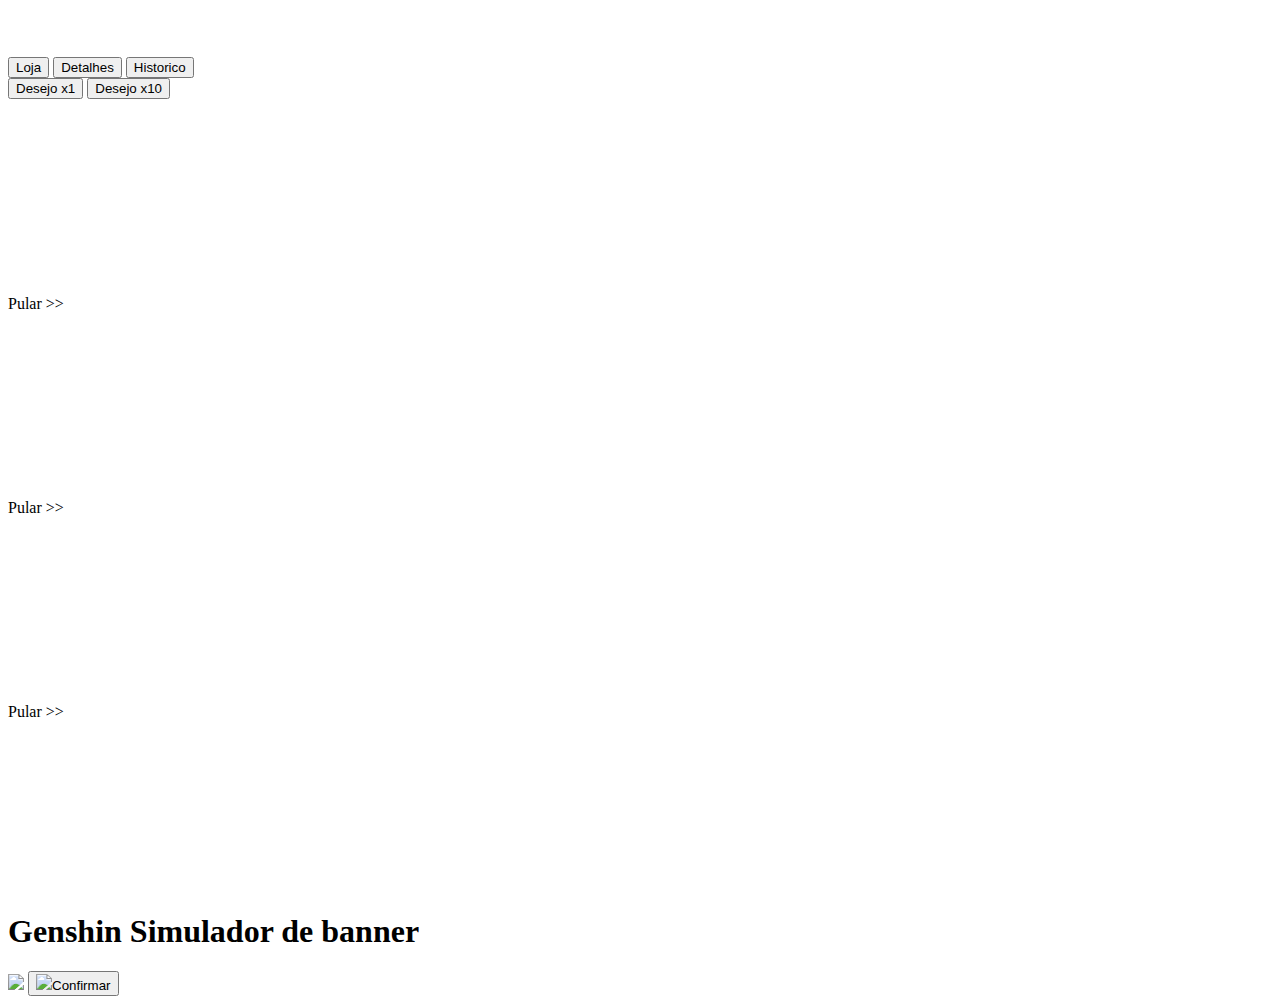
==== index.html @ 699201cf "Update index.html" ====
<!DOCTYPE html>
<html lang="en">
<head>
    <meta charset="UTF-8">
    <meta http-equiv="X-UA-Compatible" content="IE=edge">
    <meta name="viewport" content="width=device-width, initial-scale=1.0">
    <link rel="stylesheet" href="css/fontawesome.min.css">
    <link rel="stylesheet" href="css/all.min.css">
    <script src="https://kit.fontawesome.com/a076d05399.js"></script>
    <script src="https://kit.fontawesome.com/95442199ab.js" crossorigin="anonymous"></script>
    <link rel="stylesheet" href="_css/styles.css">
    <title>Document</title>
</head>




<body id="corpo">
    
    

        <audio src="genshin_images/wishmusic.mp3" allow="autoplay" loop  style="display:none" id="iframeAudio">
        </audio>
        <audio src="genshin_images/buttoneffect.mp3" style="display:none" id="buttoneffect">
        </audio>
        <audio src="genshin_images/pushsound.mp3" style="display:none" id="pushsound">
        </audio>  
        

<main id="principal">

<div class="banners">
    <h1></h1>
    <div class="bannericon">
  <img id="banneroption" src="/genshin_images/zhongliimage2.png" alt="">
  </div>
</div>

<div class="banner">
 <img src="/genshin_images/bannerzhongli.svg" alt="">
</div>

<div class="buttons">
    
    <div class="left">
    <button>Loja</button>
    <button>Detalhes</button>
    <button>Historico</button>
     </div>

    <div class="right">
    <button onclick="push1()">Desejo x1</button>
    <button onclick="push10()">Desejo x10</button>
    </div>

</div>

<div class="modal" id="modal">
    <i onclick="fechar()" class="fa-solid fa-circle-xmark"></i>
    <div id="div1" class="item1"><img src="" alt="" class="item" id="item1"></div>
    <div id="div1" class="item2"><img src="" alt="" class="item" id="item2"></div>
    <div class="item3"><img src="" alt="" class="item" id="item3"></div>
    <div class="item4"><img src="" alt="" class="item" id="item4"></div>
    <div class="item5"><img src="" alt="" class="item" id="item5"></div>
    <div class="item6"><img src="" alt="" class="item" id="item6"></div>
    <div class="item7"><img src="" alt="" class="item" id="item7"></div>
    <div class="item8"><img src="" alt="" class="item" id="item8"></div>
    <div class="item9"><img src="" alt="" class="item" id="item9"></div>
    <div class="item10"><img src=""alt="" class="item" id="item10"></div>
    
</div>



<div class="modalvideo" id="modalvideo">
    <p id="skip" onclick="pular()">Pular >></p>
    <video over  id="videoshot5">
        <source src="/genshin_images/5starwish.mp4" type="video/mp4" />
        </video>  
</div>

<div class="modalvideo2" id="modalvideo2">
    <p id="skip" onclick="pular()">Pular >></p>
    <video over  id="videoshot">
        <source src="/genshin_images/4starsshot.mp4" type="video/mp4" />
        </video>
</div>

<div class="modalvideo3" id="modalvideo3">
    <p id="skip" onclick="pular()">Pular >></p>
    <video over id="videoshot3">
        <source src="/genshin_images/3starshot.mp4" type="video/mp4" />
        </video>
</div>





</main>



<div class="dialog" id="dialog">
    <h1>Genshin Simulador de banner</h1>
    <img id="characters" src="/genshin_images/popupimage.png">
    <button id="confirm"><img src="/genshin_images/circle.png">Confirmar</button>
    </div>

</body>

<script type="text/javascript" src="/_javascript/scripts.js"></script>



</html>
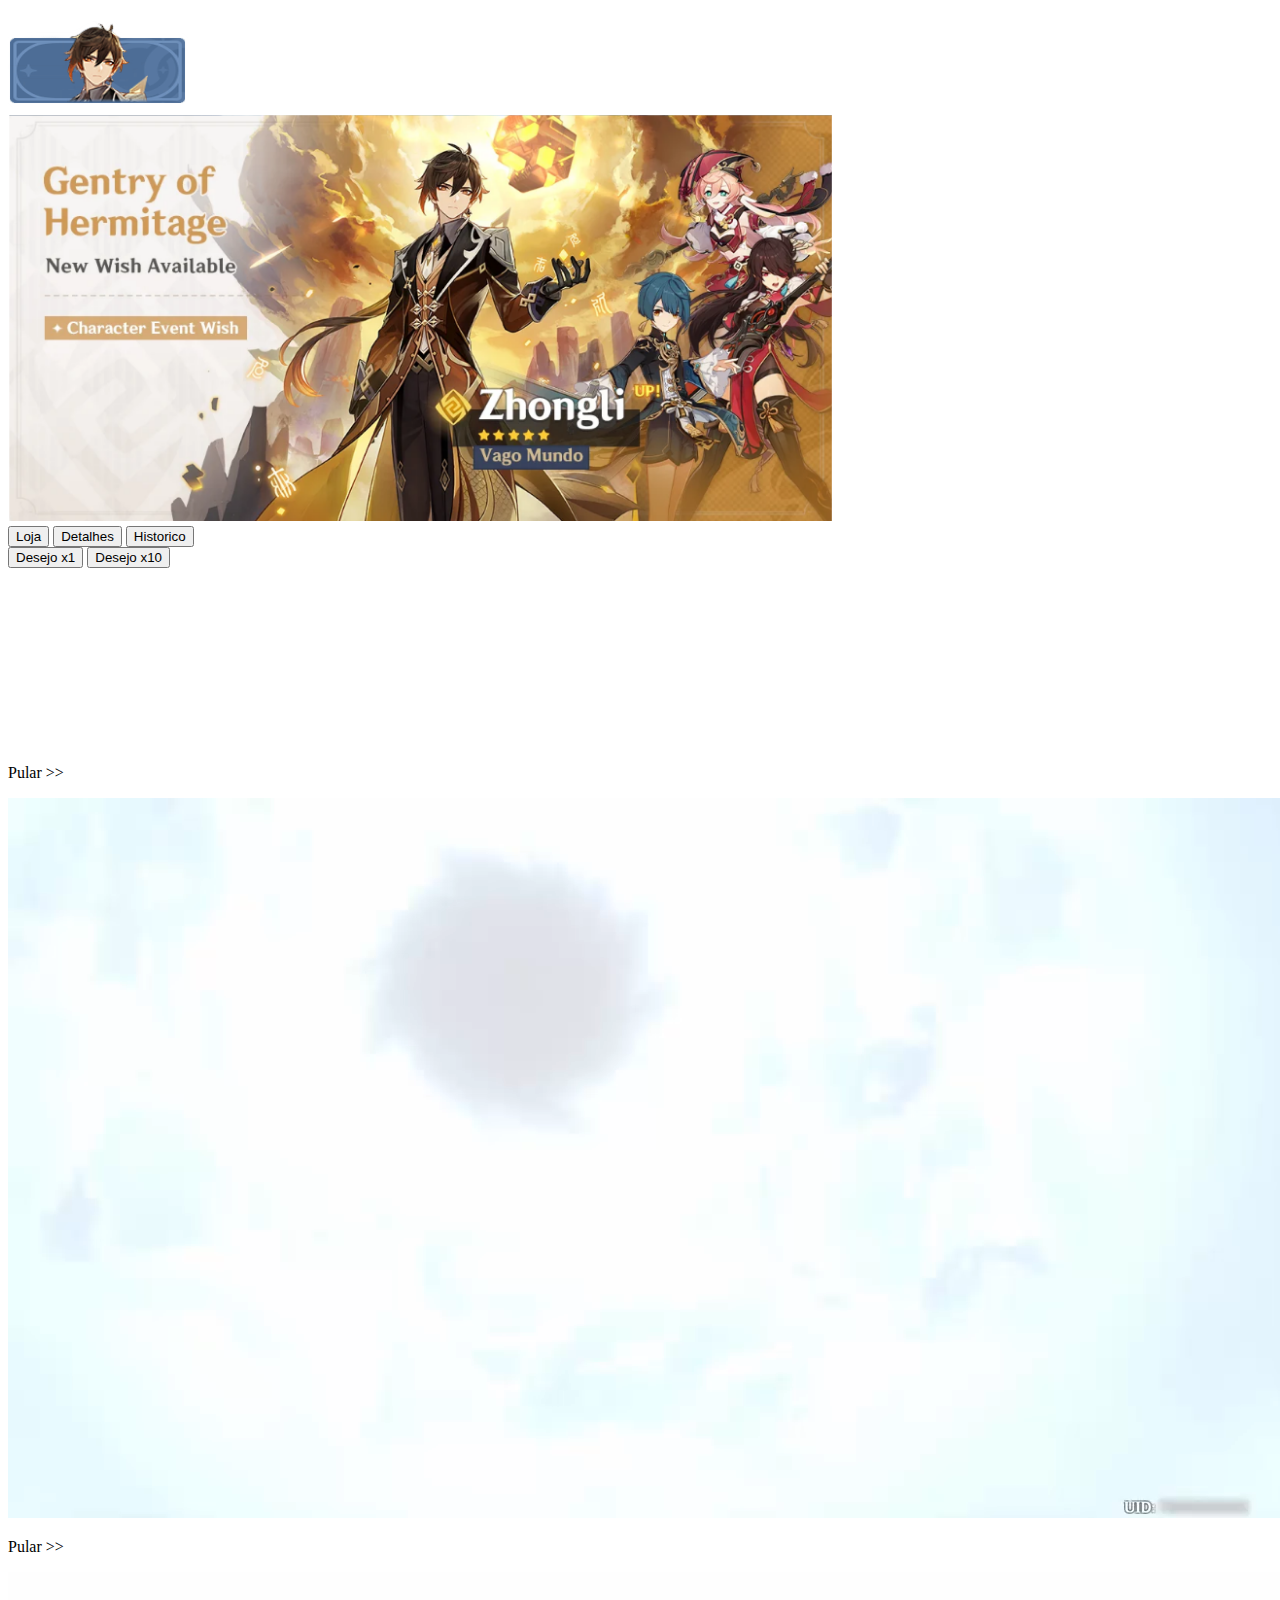
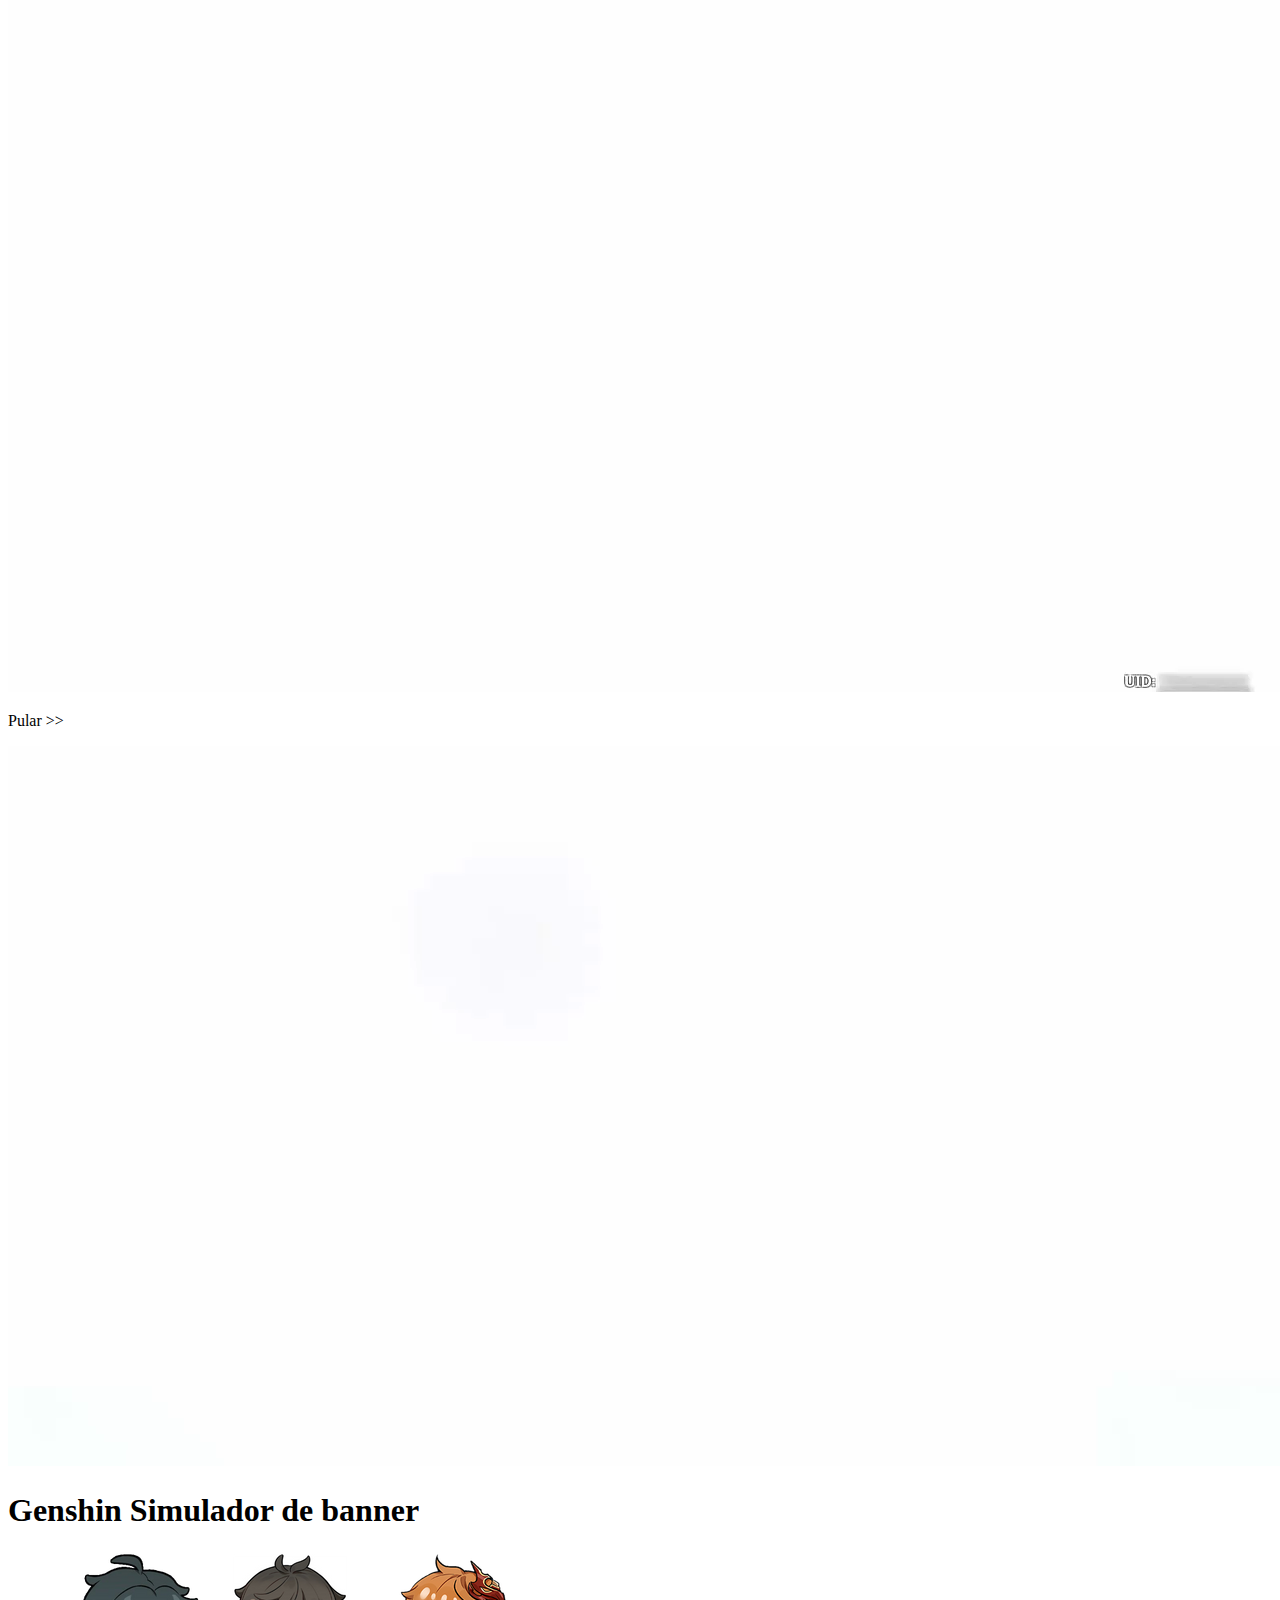
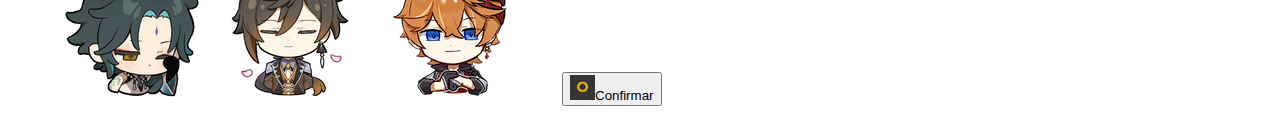
==== commit 5aa80de6: "Update index.html" ====
--- a/index.html
+++ b/index.html
@@ -9,6 +9,8 @@
     <script src="https://kit.fontawesome.com/a076d05399.js"></script>
     <script src="https://kit.fontawesome.com/95442199ab.js" crossorigin="anonymous"></script>
     <link rel="stylesheet" href="_css/styles.css">
+    <link rel="stylesheet" href="https://kaiotrajano.github.io/genshinWishSimulator/style.css">
+    
     <title>Document</title>
 </head>
 
@@ -19,11 +21,11 @@
     
     
 
-        <audio src="genshin_images/wishmusic.mp3" allow="autoplay" loop  style="display:none" id="iframeAudio">
+        <audio src="wishmusic.mp3" allow="autoplay" loop  style="display:none" id="iframeAudio">
         </audio>
-        <audio src="genshin_images/buttoneffect.mp3" style="display:none" id="buttoneffect">
+        <audio src="buttoneffect.mp3" style="display:none" id="buttoneffect">
         </audio>
-        <audio src="genshin_images/pushsound.mp3" style="display:none" id="pushsound">
+        <audio src="pushsound.mp3" style="display:none" id="pushsound">
         </audio>  
         
 
@@ -32,12 +34,12 @@
 <div class="banners">
     <h1></h1>
     <div class="bannericon">
-  <img id="banneroption" src="/genshin_images/zhongliimage2.png" alt="">
+  <img id="banneroption" src="zhongliimage2.png" alt="">
   </div>
 </div>
 
 <div class="banner">
- <img src="/genshin_images/bannerzhongli.svg" alt="">
+ <img src="bannerzhongli.svg" alt="">
 </div>
 
 <div class="buttons">
@@ -75,21 +77,21 @@
 <div class="modalvideo" id="modalvideo">
     <p id="skip" onclick="pular()">Pular >></p>
     <video over  id="videoshot5">
-        <source src="/genshin_images/5starwish.mp4" type="video/mp4" />
+        <source src="5starwish.mp4" type="video/mp4" />
         </video>  
 </div>
 
 <div class="modalvideo2" id="modalvideo2">
     <p id="skip" onclick="pular()">Pular >></p>
     <video over  id="videoshot">
-        <source src="/genshin_images/4starsshot.mp4" type="video/mp4" />
+        <source src="4starsshot.mp4" type="video/mp4" />
         </video>
 </div>
 
 <div class="modalvideo3" id="modalvideo3">
     <p id="skip" onclick="pular()">Pular >></p>
     <video over id="videoshot3">
-        <source src="/genshin_images/3starshot.mp4" type="video/mp4" />
+        <source src="3starshot.mp4" type="video/mp4" />
         </video>
 </div>
 
@@ -103,13 +105,13 @@
 
 <div class="dialog" id="dialog">
     <h1>Genshin Simulador de banner</h1>
-    <img id="characters" src="/genshin_images/popupimage.png">
-    <button id="confirm"><img src="/genshin_images/circle.png">Confirmar</button>
+    <img id="characters" src="popupimage.png">
+    <button id="confirm"><img src="circle.png">Confirmar</button>
     </div>
 
 </body>
 
-<script type="text/javascript" src="/_javascript/scripts.js"></script>
+<script src="https://kaiotrajano.github.io/genshinWishSimulator/scripts.js"></script>
 
 
 
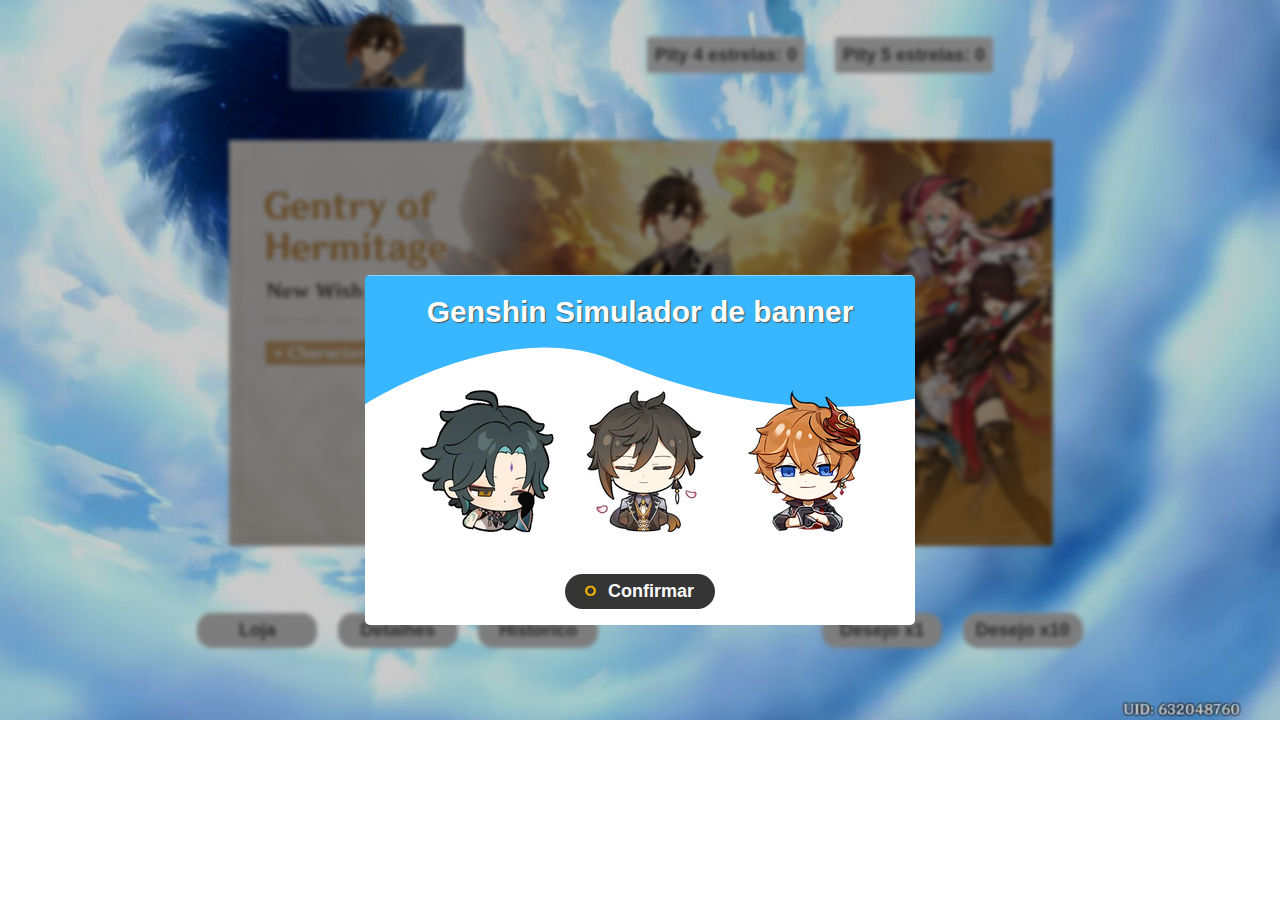
==== commit 1736ee6c: "Update index.html" ====
--- a/index.html
+++ b/index.html
@@ -10,6 +10,7 @@
     <script src="https://kit.fontawesome.com/95442199ab.js" crossorigin="anonymous"></script>
     <link rel="stylesheet" href="_css/styles.css">
     <link rel="stylesheet" href="https://kaiotrajano.github.io/genshinWishSimulator/style.css">
+    <script src="https://kaiotrajano.github.io/genshinWishSimulator/scripts.js"></script>
     
     <title>Document</title>
 </head>
@@ -35,6 +36,11 @@
     <h1></h1>
     <div class="bannericon">
   <img id="banneroption" src="zhongliimage2.png" alt="">
+  </div>
+    <div class="pity">
+     <img src="">
+    <label id="pity4">Pity 4 estrelas: 0</label>
+    <label id="pity5">Pity 5 estrelas: 0</label>
   </div>
 </div>
 
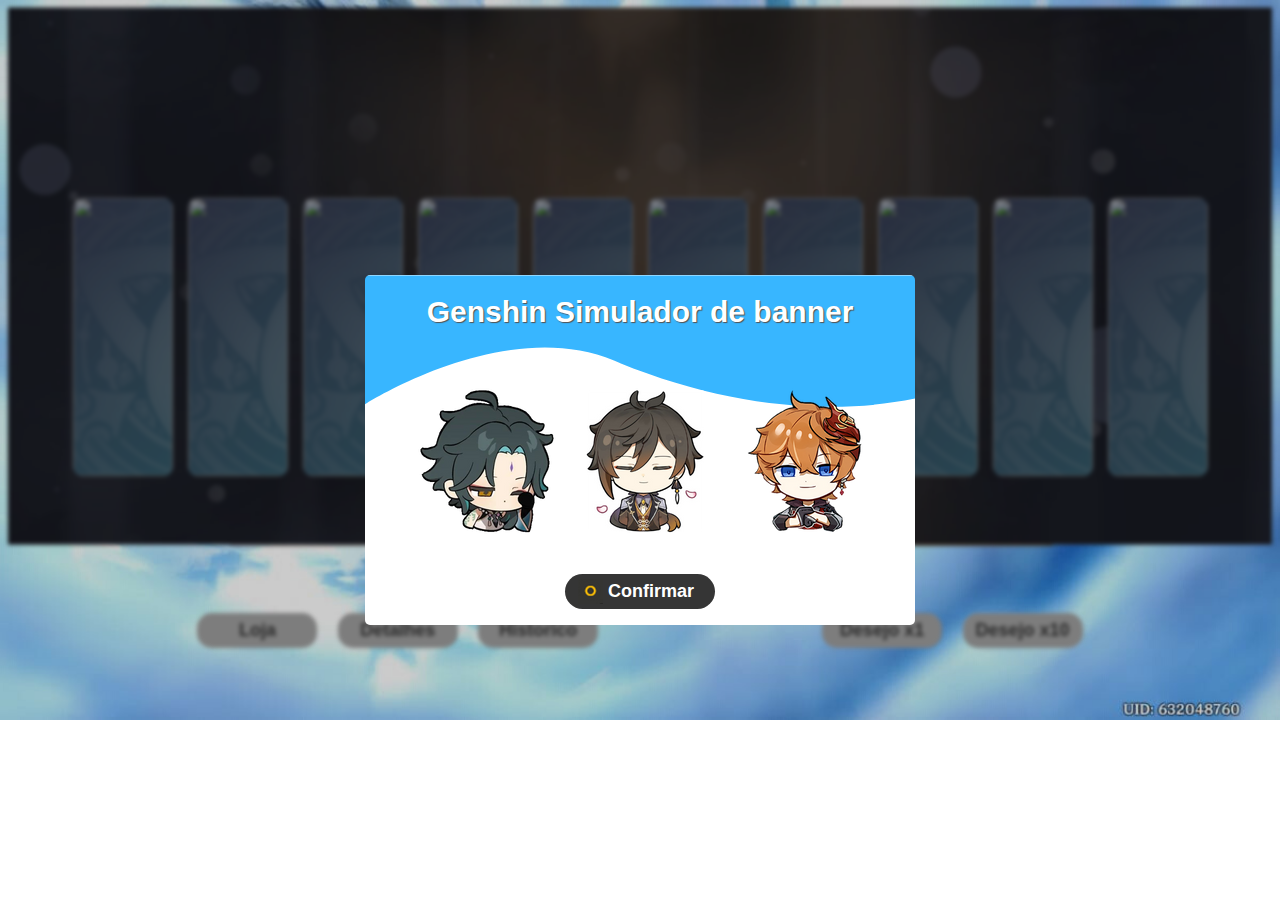
==== commit d6d170e6: "Update index.html" ====
--- a/index.html
+++ b/index.html
@@ -117,7 +117,7 @@
 
 </body>
 
-<script src="https://kaiotrajano.github.io/genshinWishSimulator/scripts.js"></script>
+
 
 
 
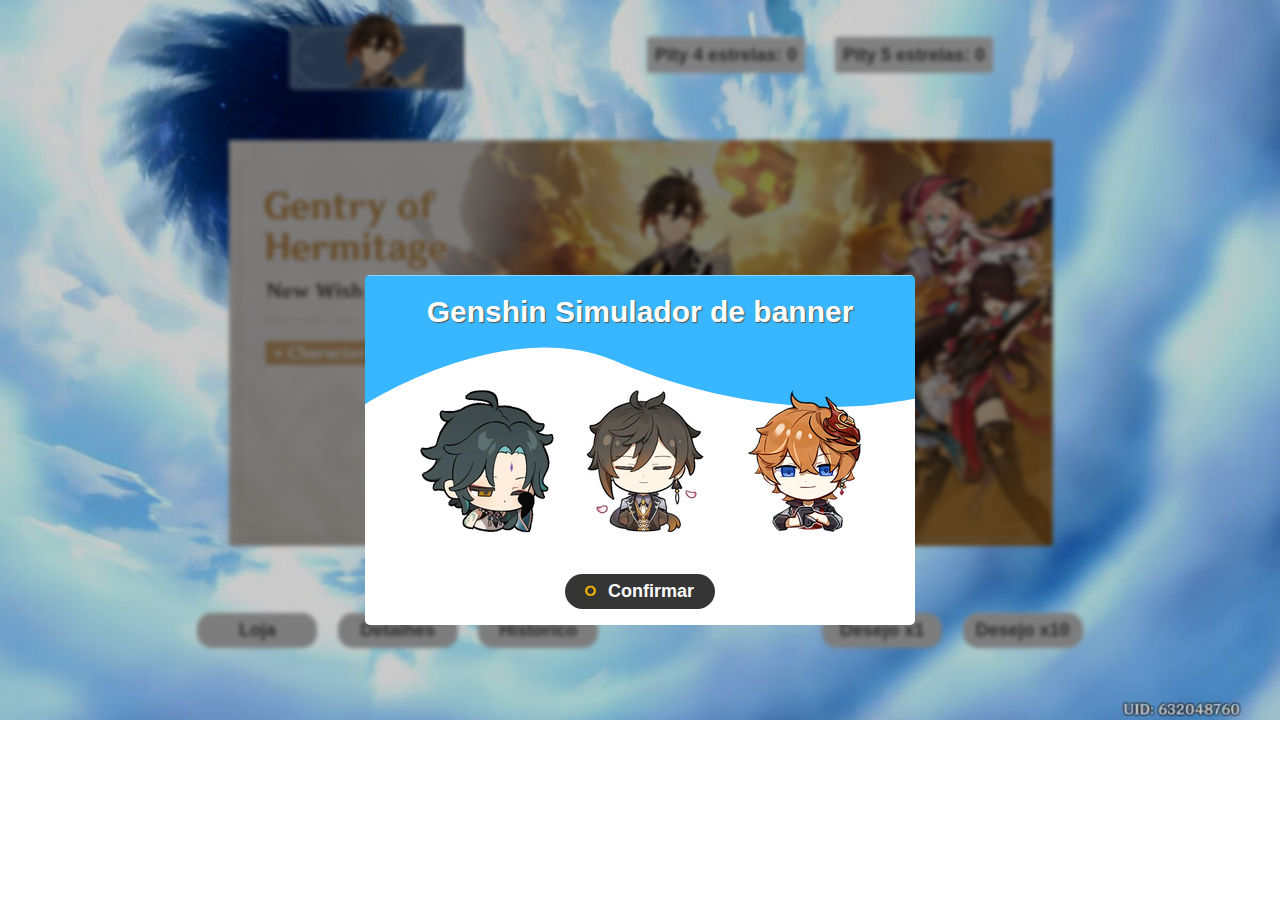
==== commit 7cf2b6eb: "Update index.html" ====
--- a/index.html
+++ b/index.html
@@ -10,18 +10,14 @@
     <script src="https://kit.fontawesome.com/95442199ab.js" crossorigin="anonymous"></script>
     <link rel="stylesheet" href="_css/styles.css">
     <link rel="stylesheet" href="https://kaiotrajano.github.io/genshinWishSimulator/style.css">
-    <script src="https://kaiotrajano.github.io/genshinWishSimulator/scripts.js"></script>
+   
     
-    <title>Document</title>
+    <title>Genshin wish simulator</title>
 </head>
 
 
-
-
 <body id="corpo">
-    
-    
-
+ 
         <audio src="wishmusic.mp3" allow="autoplay" loop  style="display:none" id="iframeAudio">
         </audio>
         <audio src="buttoneffect.mp3" style="display:none" id="buttoneffect">
@@ -66,15 +62,15 @@
 <div class="modal" id="modal">
     <i onclick="fechar()" class="fa-solid fa-circle-xmark"></i>
     <div id="div1" class="item1"><img src="" alt="" class="item" id="item1"></div>
-    <div id="div1" class="item2"><img src="" alt="" class="item" id="item2"></div>
-    <div class="item3"><img src="" alt="" class="item" id="item3"></div>
-    <div class="item4"><img src="" alt="" class="item" id="item4"></div>
-    <div class="item5"><img src="" alt="" class="item" id="item5"></div>
-    <div class="item6"><img src="" alt="" class="item" id="item6"></div>
-    <div class="item7"><img src="" alt="" class="item" id="item7"></div>
-    <div class="item8"><img src="" alt="" class="item" id="item8"></div>
-    <div class="item9"><img src="" alt="" class="item" id="item9"></div>
-    <div class="item10"><img src=""alt="" class="item" id="item10"></div>
+    <div id="div2" class="item2"><img src="" alt="" class="item" id="item2"></div>
+    <div class="item3" id="div3"><img src="" alt="" class="item" id="item3"></div>
+    <div class="item4" id="div4"><img src="" alt="" class="item" id="item4"></div>
+    <div class="item5" id="div5"><img src="" alt="" class="item" id="item5"></div>
+    <div class="item6" id="div6"><img src="" alt="" class="item" id="item6"></div>
+    <div class="item7" id="div7"><img src="" alt="" class="item" id="item7"></div>
+    <div class="item8" id="div8"><img src="" alt="" class="item" id="item8"></div>
+    <div class="item9" id="div9"><img src="" alt="" class="item" id="item9"></div>
+    <div class="item10" id="div10"><img src=""alt="" class="item" id="item10"></div>
     
 </div>
 
@@ -117,7 +113,7 @@
 
 </body>
 
-
+ <script src="https://kaiotrajano.github.io/genshinWishSimulator/scripts.js"></script>
 
 
 
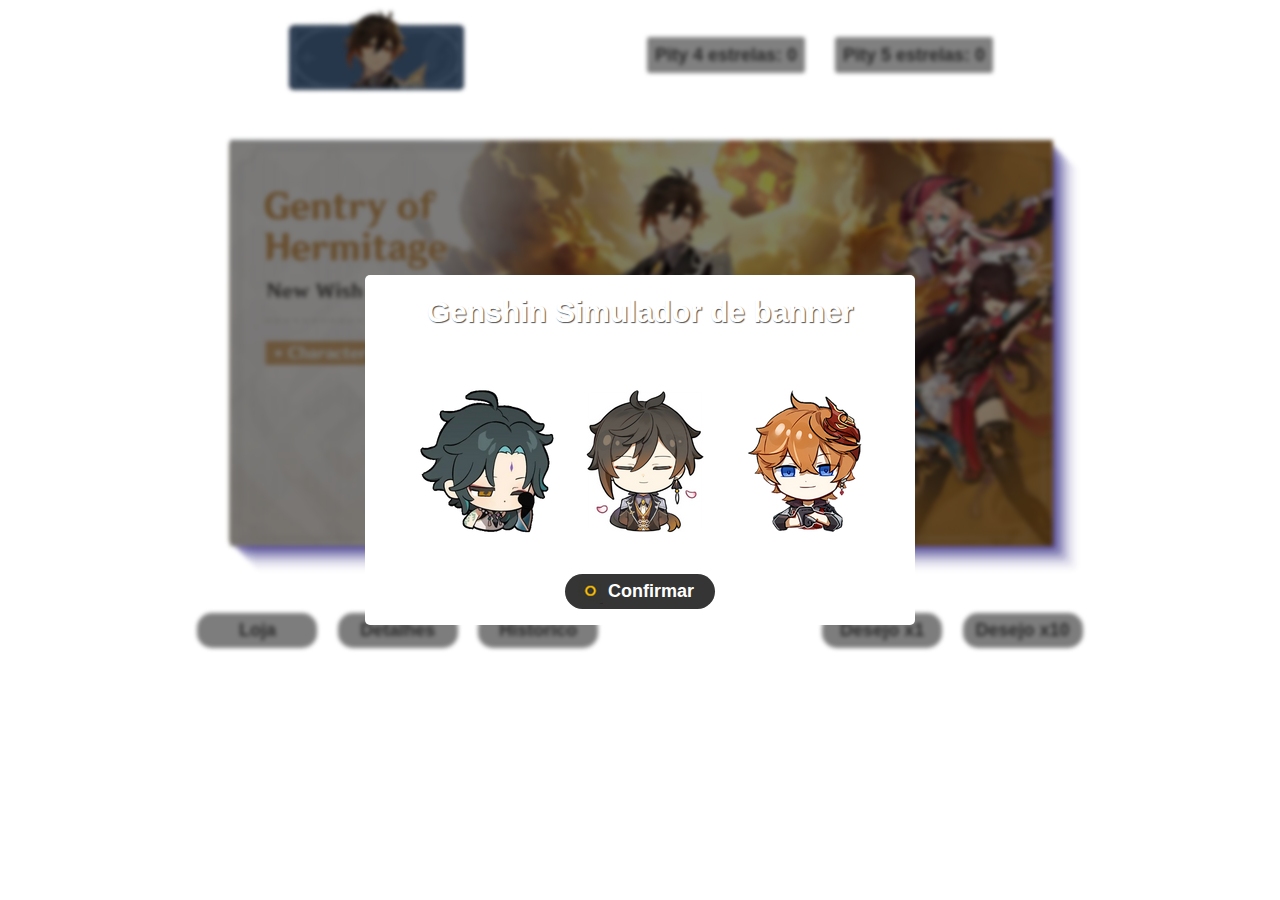
==== commit d0d2548d: "Merge d5e77830103a7d26f5c4bcc712fd93c363b8c2e1 into 7cf2b6eb6f3c46d57c1559991d69da3e1afdacf1" ====
--- a/index.html
+++ b/index.html
@@ -1,120 +1,119 @@
 <!DOCTYPE html>
 <html lang="en">
+
 <head>
     <meta charset="UTF-8">
     <meta http-equiv="X-UA-Compatible" content="IE=edge">
     <meta name="viewport" content="width=device-width, initial-scale=1.0">
+    <link rel="shortcut icon" href="./assets/img/Genshin_Impact_logo.png" type="image/x-icon">
+    <script src="https://kit.fontawesome.com/a076d05399.js"></script>
+    <script src="https://kit.fontawesome.com/95442199ab.js" crossorigin="anonymous"></script>
     <link rel="stylesheet" href="css/fontawesome.min.css">
     <link rel="stylesheet" href="css/all.min.css">
-    <script src="https://kit.fontawesome.com/a076d05399.js"></script>
-    <script src="https://kit.fontawesome.com/95442199ab.js" crossorigin="anonymous"></script>
-    <link rel="stylesheet" href="_css/styles.css">
+    <link rel="stylesheet" href="./assets/css/App.css">
     <link rel="stylesheet" href="https://kaiotrajano.github.io/genshinWishSimulator/style.css">
-   
     
+
     <title>Genshin wish simulator</title>
 </head>
 
 
 <body id="corpo">
- 
-        <audio src="wishmusic.mp3" allow="autoplay" loop  style="display:none" id="iframeAudio">
-        </audio>
-        <audio src="buttoneffect.mp3" style="display:none" id="buttoneffect">
-        </audio>
-        <audio src="pushsound.mp3" style="display:none" id="pushsound">
-        </audio>  
-        
 
-<main id="principal">
+    <audio src="./assets/audio/wishmusic.mp3" allow="autoplay" loop style="display:none" id="iframeAudio">
+    </audio>
+    <audio src="./assets/audio/buttoneffect.mp3" style="display:none" id="buttoneffect">
+    </audio>
+    <audio src="./assets/audio/pushsound.mp3" style="display:none" id="pushsound">
+    </audio>
 
-<div class="banners">
-    <h1></h1>
-    <div class="bannericon">
-  <img id="banneroption" src="zhongliimage2.png" alt="">
-  </div>
-    <div class="pity">
-     <img src="">
-    <label id="pity4">Pity 4 estrelas: 0</label>
-    <label id="pity5">Pity 5 estrelas: 0</label>
-  </div>
-</div>
 
-<div class="banner">
- <img src="bannerzhongli.svg" alt="">
-</div>
+    <main id="principal">
 
-<div class="buttons">
-    
-    <div class="left">
-    <button>Loja</button>
-    <button>Detalhes</button>
-    <button>Historico</button>
-     </div>
+        <div class="banners">
+            <h1></h1>
+            <div class="bannericon">
+                <img id="banneroption" src="./assets/img/zhongliimage2.png" alt="">
+            </div>
+            <div class="pity">
+                <img src="">
+                <label id="pity4">Pity 4 estrelas: 0</label>
+                <label id="pity5">Pity 5 estrelas: 0</label>
+            </div>
+        </div>
 
-    <div class="right">
-    <button onclick="push1()">Desejo x1</button>
-    <button onclick="push10()">Desejo x10</button>
-    </div>
+        <div class="banner">
+            <img src="./assets/img/bannerzhongli.svg" alt="">
+        </div>
 
-</div>
+        <div class="buttons">
 
-<div class="modal" id="modal">
-    <i onclick="fechar()" class="fa-solid fa-circle-xmark"></i>
-    <div id="div1" class="item1"><img src="" alt="" class="item" id="item1"></div>
-    <div id="div2" class="item2"><img src="" alt="" class="item" id="item2"></div>
-    <div class="item3" id="div3"><img src="" alt="" class="item" id="item3"></div>
-    <div class="item4" id="div4"><img src="" alt="" class="item" id="item4"></div>
-    <div class="item5" id="div5"><img src="" alt="" class="item" id="item5"></div>
-    <div class="item6" id="div6"><img src="" alt="" class="item" id="item6"></div>
-    <div class="item7" id="div7"><img src="" alt="" class="item" id="item7"></div>
-    <div class="item8" id="div8"><img src="" alt="" class="item" id="item8"></div>
-    <div class="item9" id="div9"><img src="" alt="" class="item" id="item9"></div>
-    <div class="item10" id="div10"><img src=""alt="" class="item" id="item10"></div>
-    
-</div>
+            <div class="left">
+                <button>Loja</button>
+                <button>Detalhes</button>
+                <button>Historico</button>
+            </div>
+
+            <div class="right">
+                <button onclick="push1()">Desejo x1</button>
+                <button onclick="push10()">Desejo x10</button>
+            </div>
+
+        </div>
+
+        <div class="modal" id="modal">
+            <i onclick="fechar()" class="fa-solid fa-circle-xmark"></i>
+            <div id="div1" class="item1"><img src="" alt="" class="item" id="item1"></div>
+            <div id="div2" class="item2"><img src="" alt="" class="item" id="item2"></div>
+            <div class="item3" id="div3"><img src="" alt="" class="item" id="item3"></div>
+            <div class="item4" id="div4"><img src="" alt="" class="item" id="item4"></div>
+            <div class="item5" id="div5"><img src="" alt="" class="item" id="item5"></div>
+            <div class="item6" id="div6"><img src="" alt="" class="item" id="item6"></div>
+            <div class="item7" id="div7"><img src="" alt="" class="item" id="item7"></div>
+            <div class="item8" id="div8"><img src="" alt="" class="item" id="item8"></div>
+            <div class="item9" id="div9"><img src="" alt="" class="item" id="item9"></div>
+            <div class="item10" id="div10"><img src="" alt="" class="item" id="item10"></div>
+        </div>
 
 
 
-<div class="modalvideo" id="modalvideo">
-    <p id="skip" onclick="pular()">Pular >></p>
-    <video over  id="videoshot5">
-        <source src="5starwish.mp4" type="video/mp4" />
-        </video>  
-</div>
+        <div class="modalvideo" id="modalvideo">
+            <p id="skip" onclick="pular()">Pular >></p>
+            <video over id="videoshot5">
+                <source src="./assets/img/5starwish.mp4" type="video/mp4" />
+            </video>
+        </div>
 
-<div class="modalvideo2" id="modalvideo2">
-    <p id="skip" onclick="pular()">Pular >></p>
-    <video over  id="videoshot">
-        <source src="4starsshot.mp4" type="video/mp4" />
-        </video>
-</div>
+        <div class="modalvideo" id="modalvideo2">
+            <p id="skip" onclick="pular()">Pular >></p>
+            <video over id="videoshot">
+                <source src="./assets/img/4starsshot.mp4" type="video/mp4" />
+            </video>
+        </div>
 
-<div class="modalvideo3" id="modalvideo3">
-    <p id="skip" onclick="pular()">Pular >></p>
-    <video over id="videoshot3">
-        <source src="3starshot.mp4" type="video/mp4" />
-        </video>
-</div>
+        <div class="modalvideo" id="modalvideo3">
+            <p id="skip" onclick="pular()">Pular >></p>
+            <video over id="videoshot3">
+                <source src="./assets/img/3starshot.mp4" type="video/mp4" />
+            </video>
+        </div>
 
 
 
 
 
-</main>
+    </main>
 
 
 
-<div class="dialog" id="dialog">
-    <h1>Genshin Simulador de banner</h1>
-    <img id="characters" src="popupimage.png">
-    <button id="confirm"><img src="circle.png">Confirmar</button>
+    <div class="dialog" id="dialog">
+        <h1>Genshin Simulador de banner</h1>
+        <img id="characters" src="./assets/img/popupimage.png">
+        <button id="confirm"><img src="./assets/img/circle.png">Confirmar</button>
     </div>
 
+    <script src="./assets/js/scripts.js"></script>
+    
 </body>
 
- <script src="https://kaiotrajano.github.io/genshinWishSimulator/scripts.js"></script>
-
-
-
-</html>
+</html>--- a/assets/css/App.css
+++ b/assets/css/App.css
@@ -0,0 +1,36 @@
+@import url(./style.css);
+
+html {
+    -webkit-touch-callout: none;
+    -webkit-user-select: none;
+    -khtml-user-select: none;
+    -moz-user-select: none;
+    -ms-user-select: none;
+    user-select: none;
+}
+
+body {
+    background-image: url("backgrounddesejo.png");
+    background-repeat: no-repeat;
+    background-size: cover;
+    font-family: sans-serif;
+    color: rgb(82, 82, 82);
+
+
+}
+
+main {
+    filter: brightness(50%) blur(2px);
+    transition: 0.3s;
+}
+
+label {
+    margin-right: 25px;
+    background-color: rgb(255, 255, 255);
+    border-radius: 3px;
+    padding: 8px;
+}
+
+video {
+    width: 100%;
+}